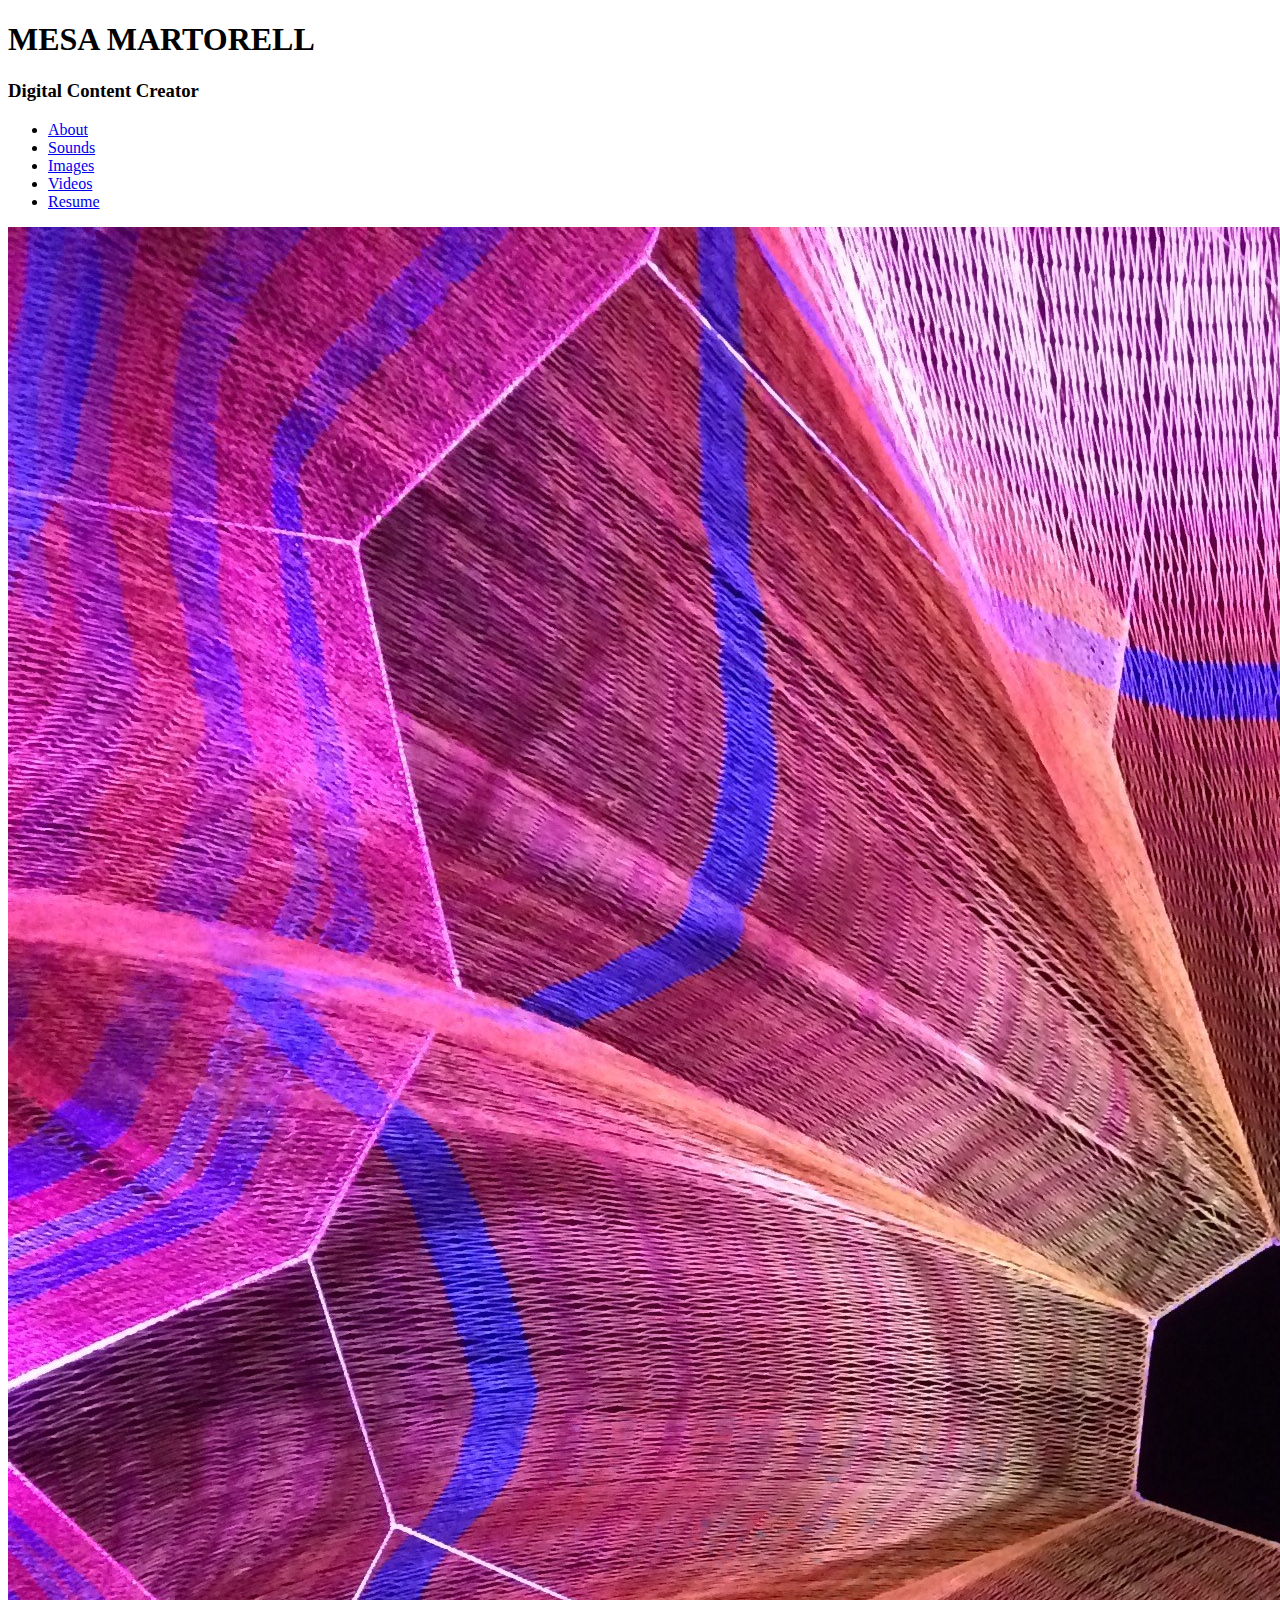
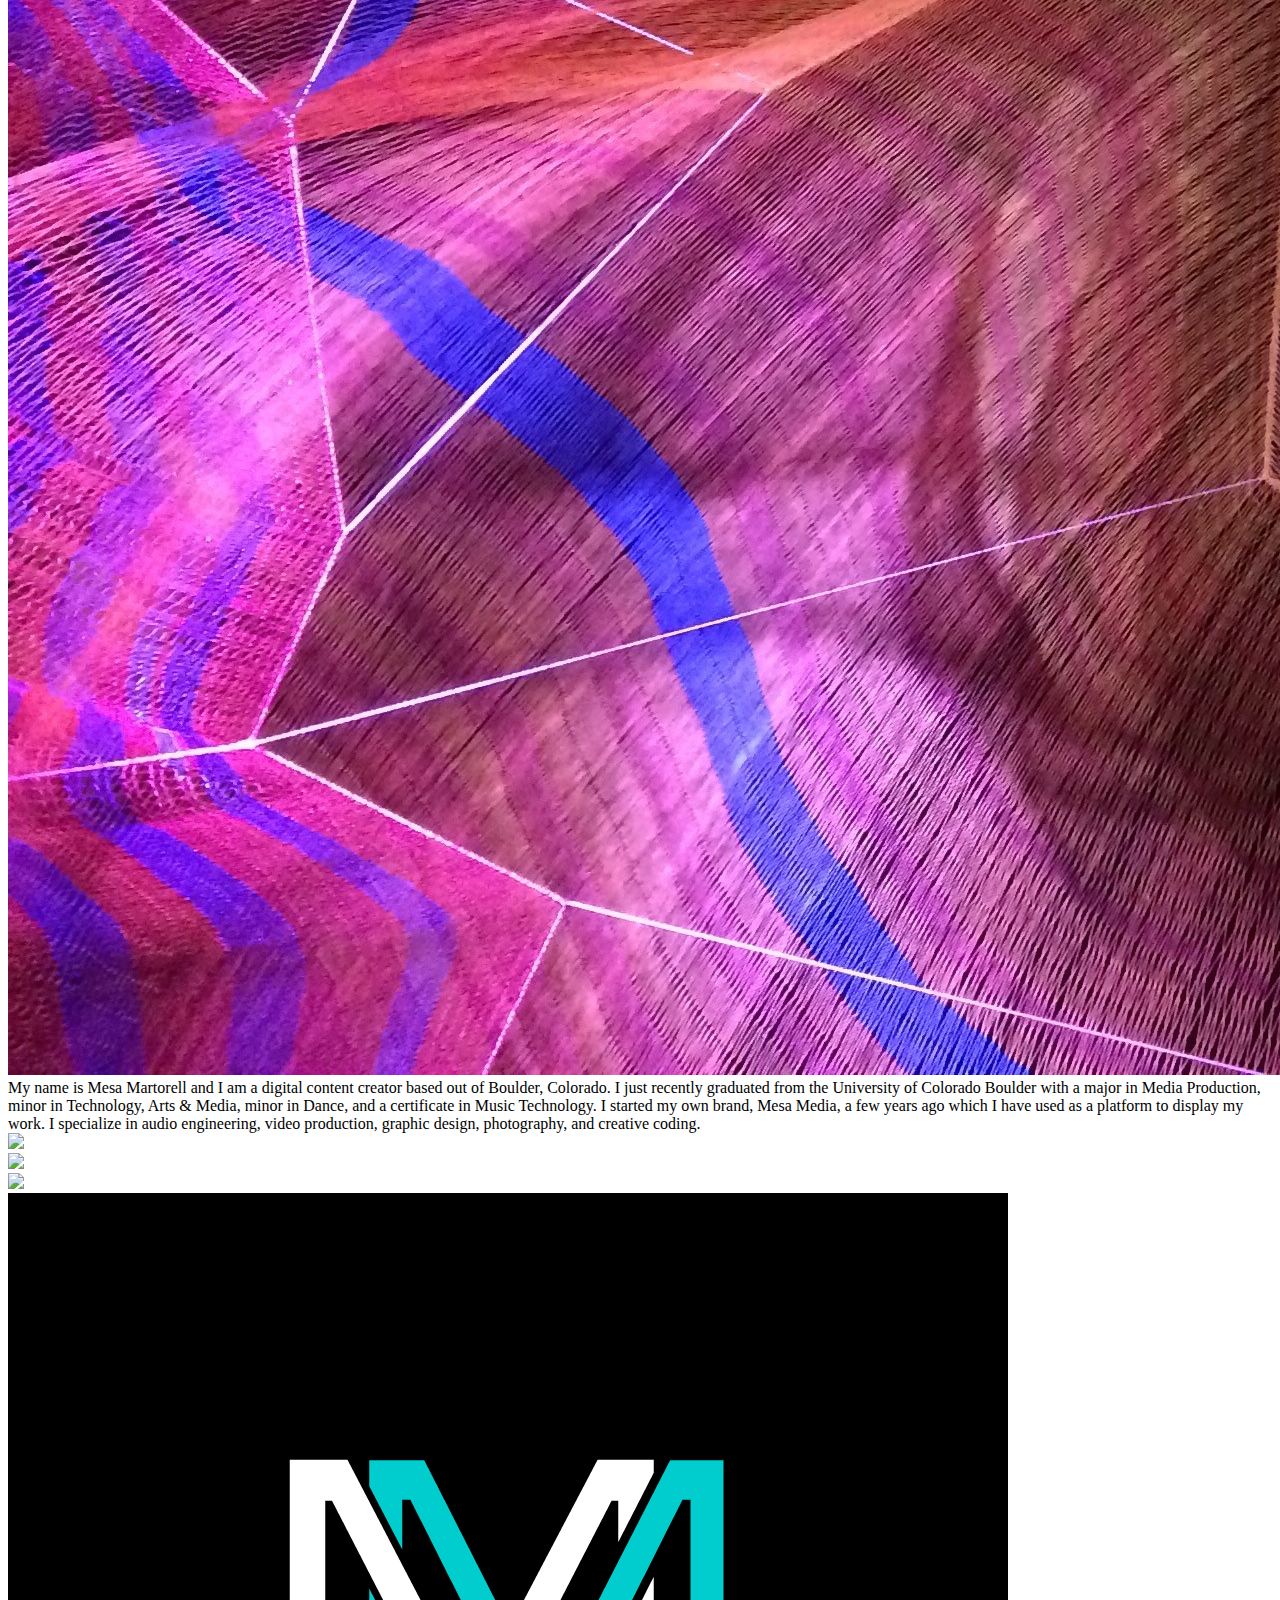
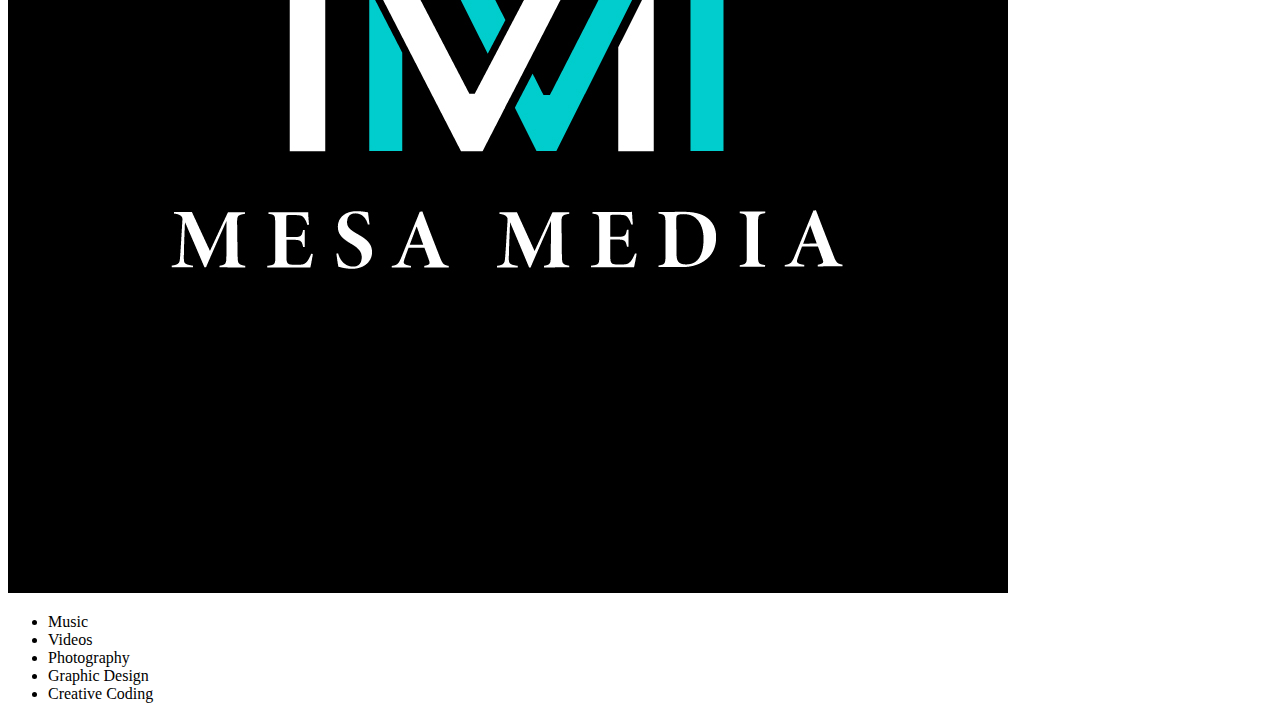
==== index.html @ 42ca3a5f "Add files via upload" ====
<!doctype html>

<html lang="en">

<title>
	Mesa Martorell - About
</title>

<meta charset="utf-8">

<link href="mesaportfolio.css" rel="stylesheet" type="text/css">

</head>

<body>

	<div id=container>

		<header>
			<h1>
				MESA MARTORELL
			</h1>
			<h3>
				Digital Content Creator
			</h3>
		</header>


		<nav>
			<ul>
				<li>
					<a href="index.html">About</a>
				</li>
				<li>
					<a href="sounds.html">Sounds</a>
				</li>
				<li>
					<a href="images.html">Images</a>
				</li>
				<li>
					<a href="videos.html">Videos</a>
				</li>
				<li>
					 <a href="resume.html">Resume</a>
				</li>
			</ul>
		</nav>

		<article class="threequarterwidth">
			<div class="fullwidth"><img src=img/GSO.jpg></div>
			<div class="full width">My name is Mesa Martorell and I am a digital content creator based out of Boulder, Colorado. I just recently graduated from the University of Colorado Boulder with a major in Media Production, minor in Technology, Arts & Media, minor in Dance, and a certificate in Music Technology. I started my own brand, Mesa Media, a few years ago which I have used as a platform to display my work. I specialize in audio engineering, video production, graphic design, photography, and creative coding. </div>
			<div class="thirdwidth"><img src=img/Profile1.jpg></div>
			<div class="thirdwidth"><img src=img/Profile2.jpg></div>
			<div class="thirdwidth"><img src=img/Profile3.jpg></div>
		</article>
			<section class="quarterwidth">
				<img src=img/MesaMediaLogo1DarkSquare.jpg> </img>
				<ul>
					<li>Music</li>
					<li>Videos</li>
					<li>Photography</li>
					<li>Graphic Design</li>
					<li>Creative Coding</li>
				</ul>
			</section>


		<footer>

		</footer>

	</div>

</body>

</html>
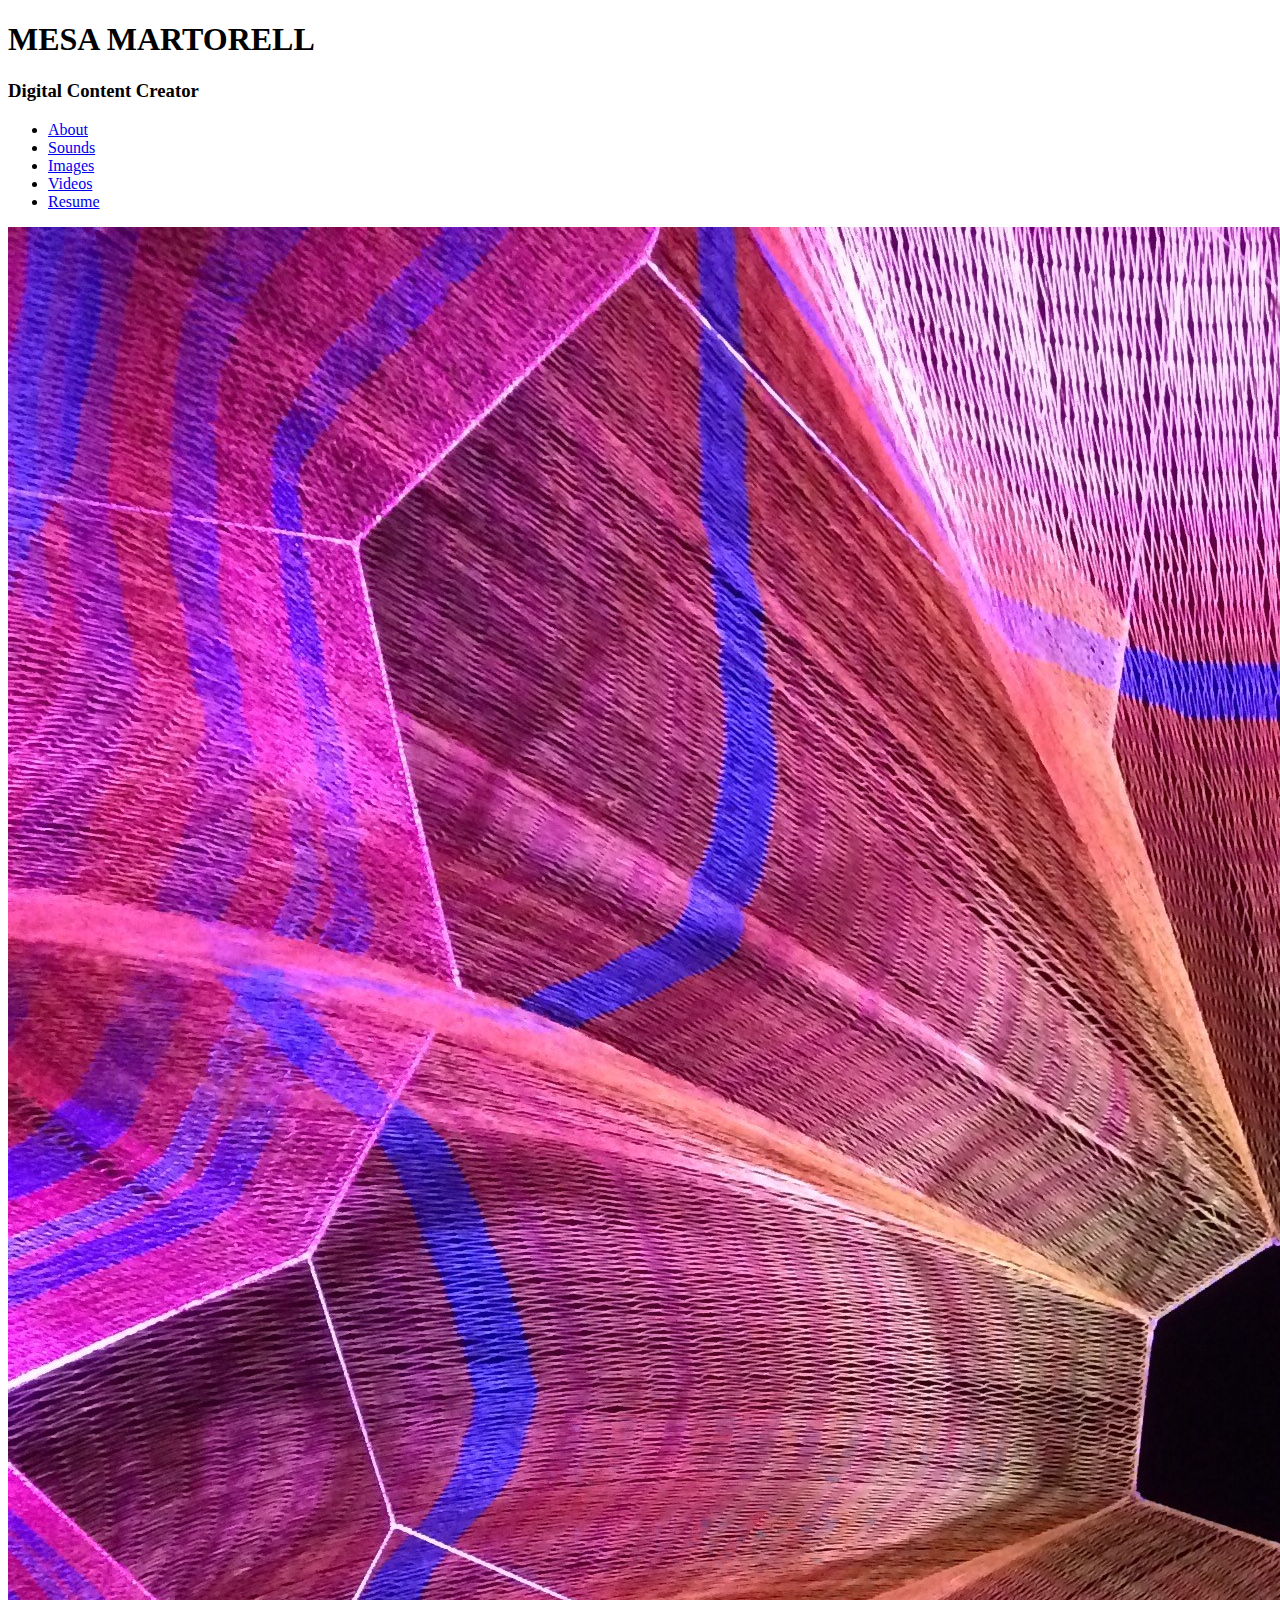
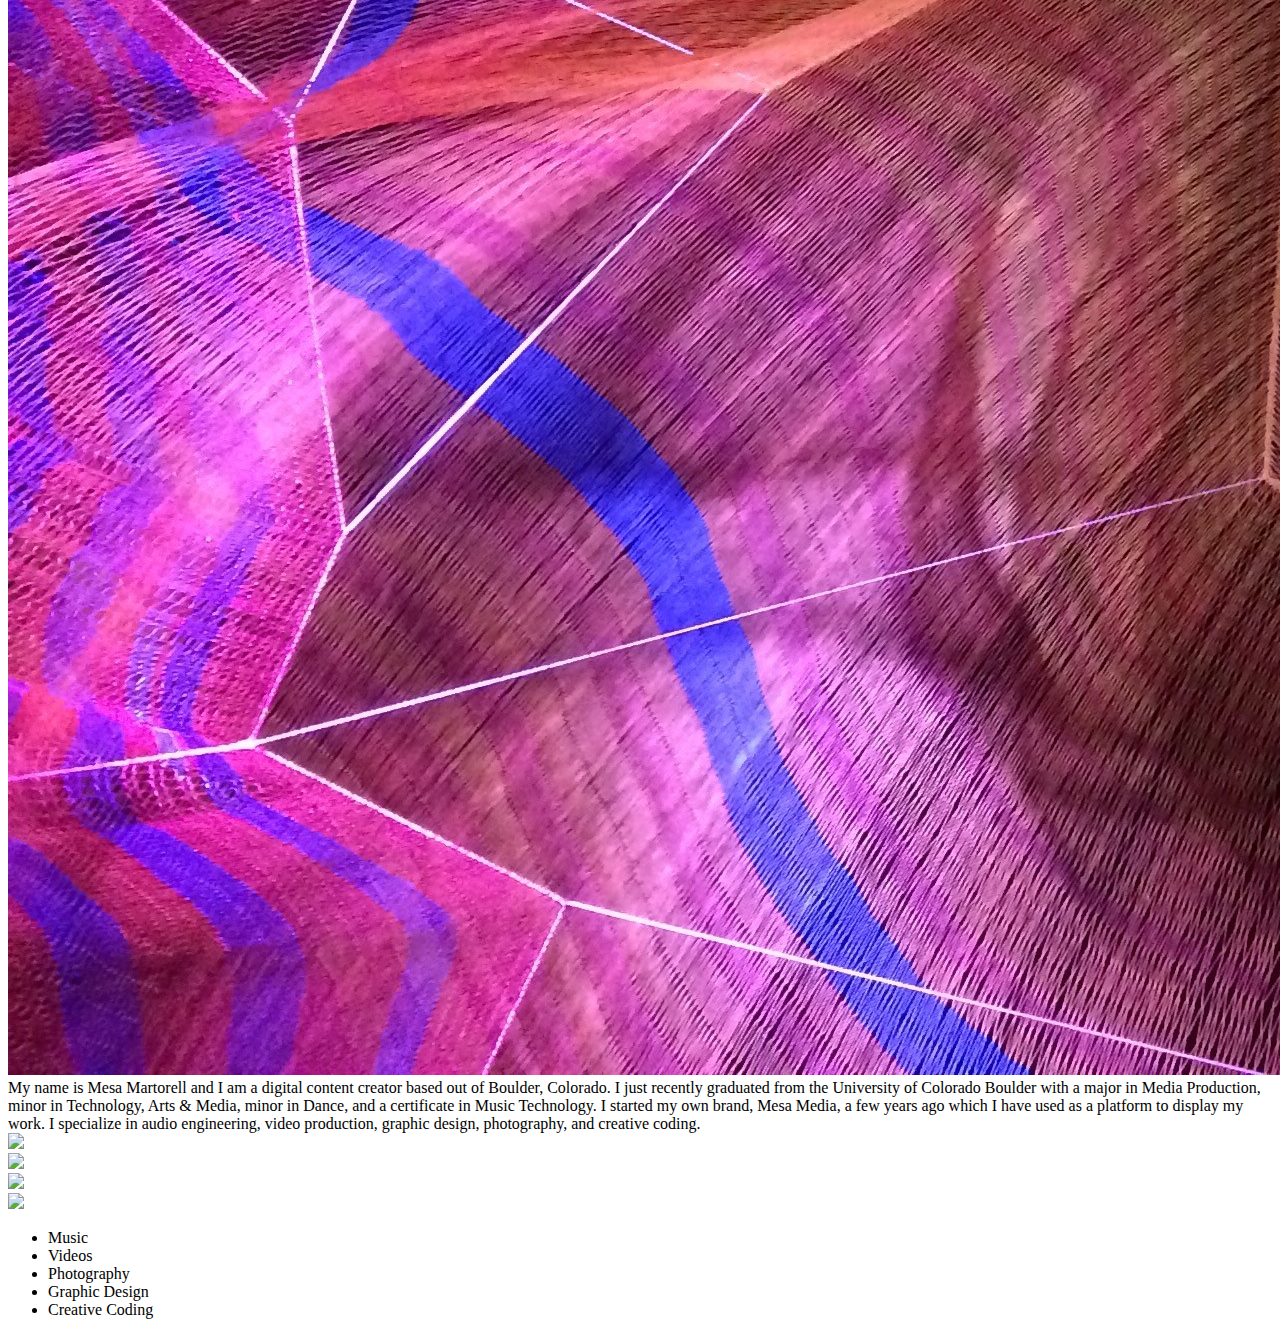
==== commit 9163f11b: "second commit" ====
--- a/index.html
+++ b/index.html
@@ -54,7 +54,7 @@
 			<div class="thirdwidth"><img src=img/Profile3.jpg></div>
 		</article>
 			<section class="quarterwidth">
-				<img src=img/MesaMediaLogo1DarkSquare.jpg> </img>
+				<img src=img/UpdatedLogoSquareDark@300x-100.jpg> </img>
 				<ul>
 					<li>Music</li>
 					<li>Videos</li>
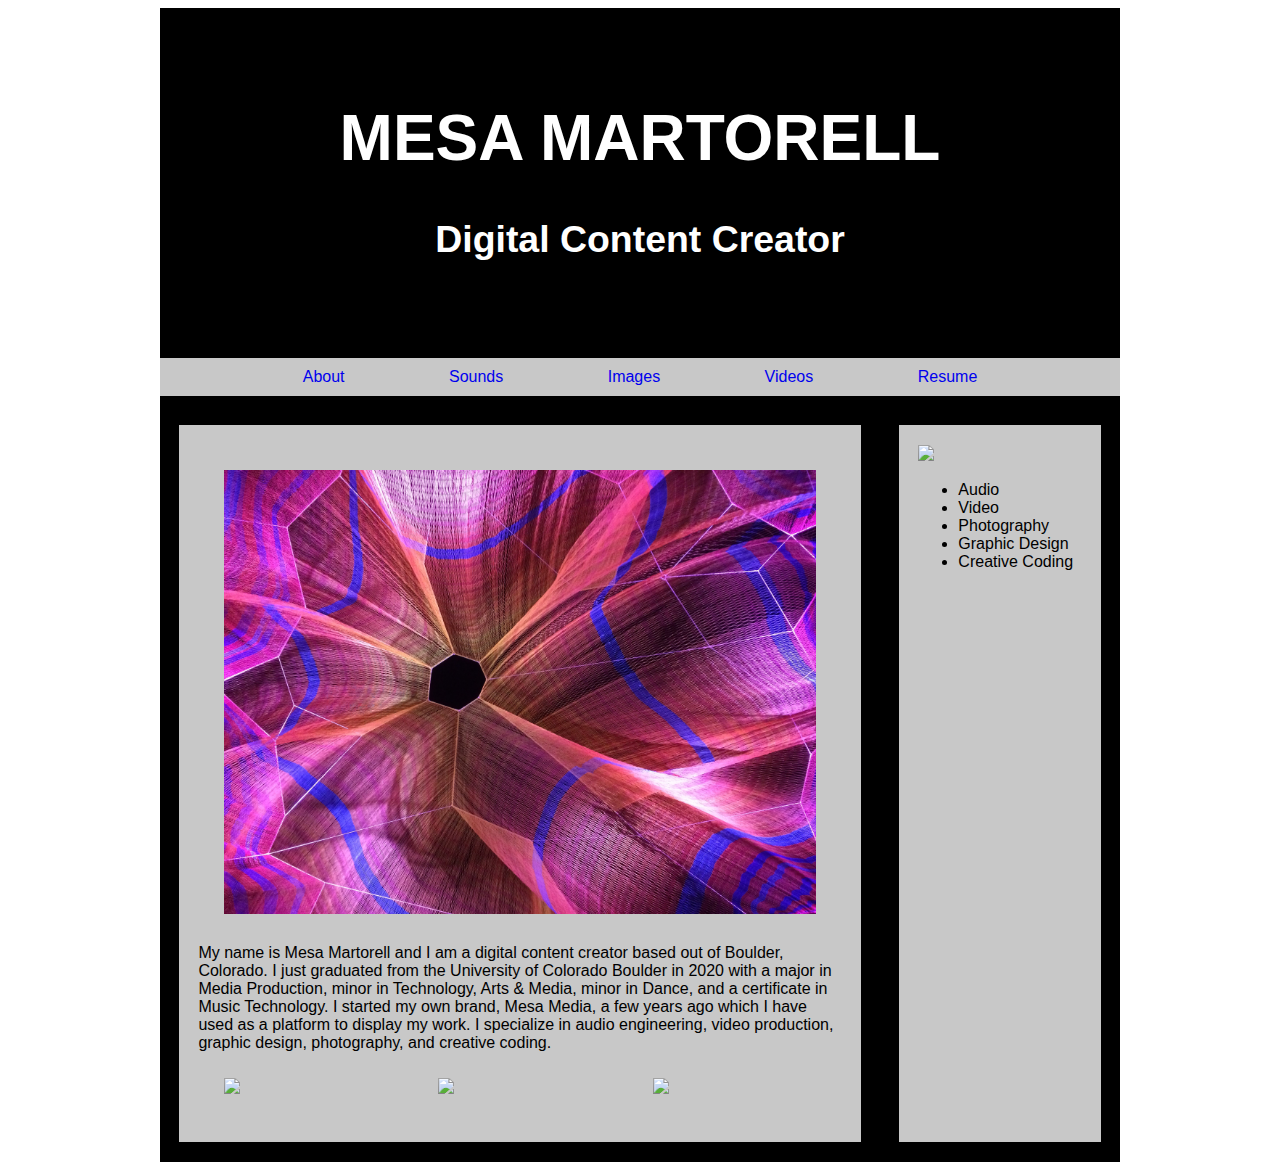
==== commit 8c81310b: "Add files via upload" ====
--- a/index.html
+++ b/index.html
@@ -48,7 +48,7 @@
 
 		<article class="threequarterwidth">
 			<div class="fullwidth"><img src=img/GSO.jpg></div>
-			<div class="full width">My name is Mesa Martorell and I am a digital content creator based out of Boulder, Colorado. I just recently graduated from the University of Colorado Boulder with a major in Media Production, minor in Technology, Arts & Media, minor in Dance, and a certificate in Music Technology. I started my own brand, Mesa Media, a few years ago which I have used as a platform to display my work. I specialize in audio engineering, video production, graphic design, photography, and creative coding. </div>
+			<div class="full width">My name is Mesa Martorell and I am a digital content creator based out of Boulder, Colorado. I just graduated from the University of Colorado Boulder in 2020 with a major in Media Production, minor in Technology, Arts & Media, minor in Dance, and a certificate in Music Technology. I started my own brand, Mesa Media, a few years ago which I have used as a platform to display my work. I specialize in audio engineering, video production, graphic design, photography, and creative coding. </div>
 			<div class="thirdwidth"><img src=img/Profile1.jpg></div>
 			<div class="thirdwidth"><img src=img/Profile2.jpg></div>
 			<div class="thirdwidth"><img src=img/Profile3.jpg></div>
@@ -56,8 +56,8 @@
 			<section class="quarterwidth">
 				<img src=img/UpdatedLogoSquareDark@300x-100.jpg> </img>
 				<ul>
-					<li>Music</li>
-					<li>Videos</li>
+					<li>Audio</li>
+					<li>Video</li>
 					<li>Photography</li>
 					<li>Graphic Design</li>
 					<li>Creative Coding</li>
--- a/mesaportfolio.css
+++ b/mesaportfolio.css
@@ -0,0 +1,149 @@
+<!doctype css>
+
+body{
+	font-family:futura, arial, sans-serif;
+	color:rgb(0,0,0);
+	margin:0px; /*Gets rid of the natural margin around the browser window edges*/
+}
+
+#container{ /*A box that will contain the entire website for centering purposes*/
+	width:100%; /*The container will try to fill the entire browser window width*/
+	max-width:960px; /*the maximum width the container will grow to*/
+	margin:0px auto; /*This line of code is the key.  0px margin top and bottom, auto margin left and right to center*/
+	background-color:rgb(0,0,0);
+	padding:0px;
+	box-sizing:border-box;/*Makes it so that padding does not add to a box's total width*/
+
+	display:flex;
+	flex-wrap:wrap; /*wrap, nowrap, wrap-reverse*/
+	flex-direction:row; /*row, row-reverse, column, column-reverse*/
+	align-content:flex-start; /*flex-start, flex-end, center, stretch, space-between, space around*/
+	align-items:stretch; /*flex-end, center, stretch, baseline*/
+}
+
+header{
+	font-family:simplifica, arial, sans-serif;
+	font-size:xx-large;
+	color:rgb(255,255,255);
+	width:100%;
+	background-color:rgb(0,0,0);
+	padding:50px;
+	box-sizing:border-box;
+	text-align:center; /*left, right, center, justify*/
+}
+
+nav{
+	width:100%;
+	background-color:rgb(200,200,200);
+	margin:10px 0px;
+	padding:0px;
+	box-sizing:border-box;
+	text-align:center; /*left, right, center, justify*/
+}
+nav ul{
+	font-family:futura, arial, sans-serif;
+	color:rgb(0,0,0);
+	list-style-type: none;
+	margin:0px;
+	padding:0px;
+}
+nav ul li{
+	font-family:futura, arial, sans-serif;
+	color:rgb(0,0,0);
+	display:inline-block;
+	margin:0px 40px;
+	background-color:rgb(200,200,200);
+	padding:10px;
+}
+nav a{
+	text-decoration:none;
+}
+
+article{
+	font-family:futura, arial, sans-serif;
+	color:rgb(0,0,0);
+	width:100%;
+	background-color:rgb(200,200,200);
+	margin:0px;
+	padding:0px;
+	box-sizing:border-box;
+
+	/*The article needs its own flex properties since it contains sections 
+	which will be flexing*/
+	display:flex;
+	flex-wrap:wrap; /*wrap, nowrap, wrap-reverse*/
+	flex-direction:row; /*row, row-reverse, column, column-reverse*/
+	align-content:flex-start; /*flex-start, flex-end, center, stretch, space-between, space-around*/
+	align-items:stretch; /*flex-end, center, stretch, baseline*/
+}
+
+.fullwidth{
+	background-color:rgb(200,200,200);
+	margin:2%;
+	width:96%;
+	padding:2%;
+	box-sizing:border-box;
+}
+
+.threequarterwidth{
+	background-color:rgb(200,200,200);
+	margin:2%;
+	width:71%;
+	padding:2%;
+	box-sizing:border-box;
+}
+
+.halfwidth{
+	background-color:rgb(200,200,200);
+	margin:2%;
+	width:46%;
+	padding:2%;
+	box-sizing:border-box;
+}
+
+.thirdwidth{
+	background-color:rgb(200,200,200);
+	margin:2%;
+	width:29.3333333%;
+	padding:2%;
+	box-sizing:border-box;
+}
+
+.quarterwidth{
+	font-family:futura, arial, sans-serif;
+	color:rgb(0,0,0);
+	background-color:rgb(200,200,200);
+	margin:2%;
+	width:21%;
+	padding:2%;
+	box-sizing:border-box;
+}
+
+.fifthwidth{
+	background-color:rgb(200,200,200);
+	margin:2%;
+	width:16%;
+	padding:2%;
+	box-sizing:border-box;
+}
+
+.sixthwidth{
+	background-color:rgb(200,200,200);
+	margin:2%;
+	width:12.66666666%;
+	padding:2%;
+	box-sizing:border-box;
+}
+
+
+.eigthwidth{
+	background-color:rgb(200,200,200);
+	margin:2%;
+	width:8.5%;
+	padding:2%;
+	box-sizing:border-box;
+}
+
+img{
+	max-width:100%;
+}
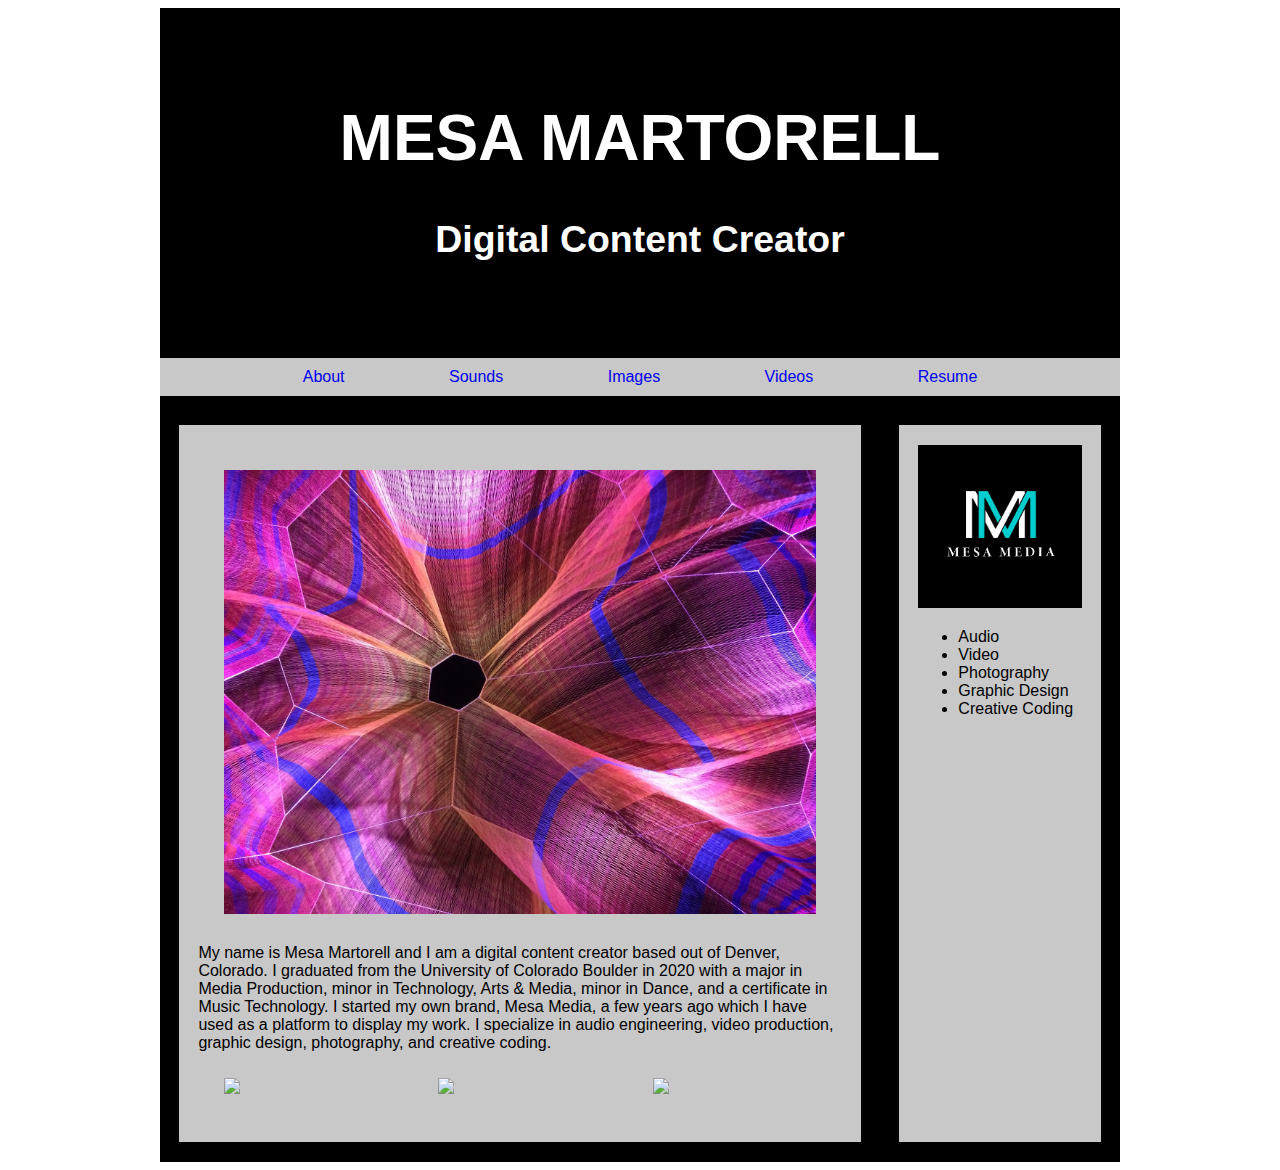
==== commit 46a42bf3: "Add files via upload" ====
--- a/index.html
+++ b/index.html
@@ -48,7 +48,7 @@
 
 		<article class="threequarterwidth">
 			<div class="fullwidth"><img src=img/GSO.jpg></div>
-			<div class="full width">My name is Mesa Martorell and I am a digital content creator based out of Boulder, Colorado. I just graduated from the University of Colorado Boulder in 2020 with a major in Media Production, minor in Technology, Arts & Media, minor in Dance, and a certificate in Music Technology. I started my own brand, Mesa Media, a few years ago which I have used as a platform to display my work. I specialize in audio engineering, video production, graphic design, photography, and creative coding. </div>
+			<div class="full width">My name is Mesa Martorell and I am a digital content creator based out of Denver, Colorado. I graduated from the University of Colorado Boulder in 2020 with a major in Media Production, minor in Technology, Arts & Media, minor in Dance, and a certificate in Music Technology. I started my own brand, Mesa Media, a few years ago which I have used as a platform to display my work. I specialize in audio engineering, video production, graphic design, photography, and creative coding. </div>
 			<div class="thirdwidth"><img src=img/Profile1.jpg></div>
 			<div class="thirdwidth"><img src=img/Profile2.jpg></div>
 			<div class="thirdwidth"><img src=img/Profile3.jpg></div>
